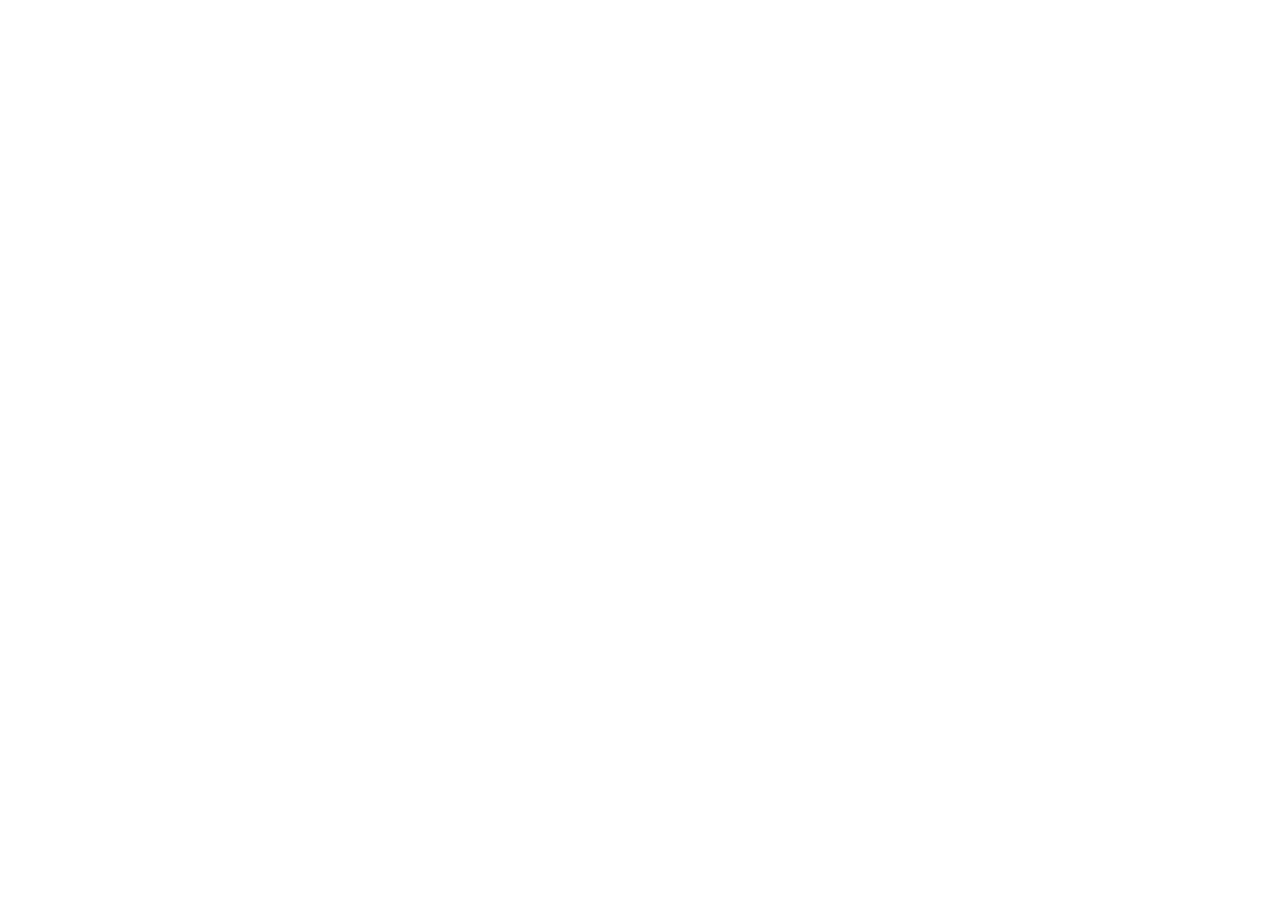
==== index.html @ aeb530dd "Add index.html and script.js + random computer choice" ====
<!DOCTYPE html>
<html lang="en">
<head>
    <meta charset="UTF-8">
    <meta name="viewport" content="width=device-width, initial-scale=1.0">
    <title>Document</title>

    <script defer src="script.js"></script>
</head>
<body>
    
</body>
</html>
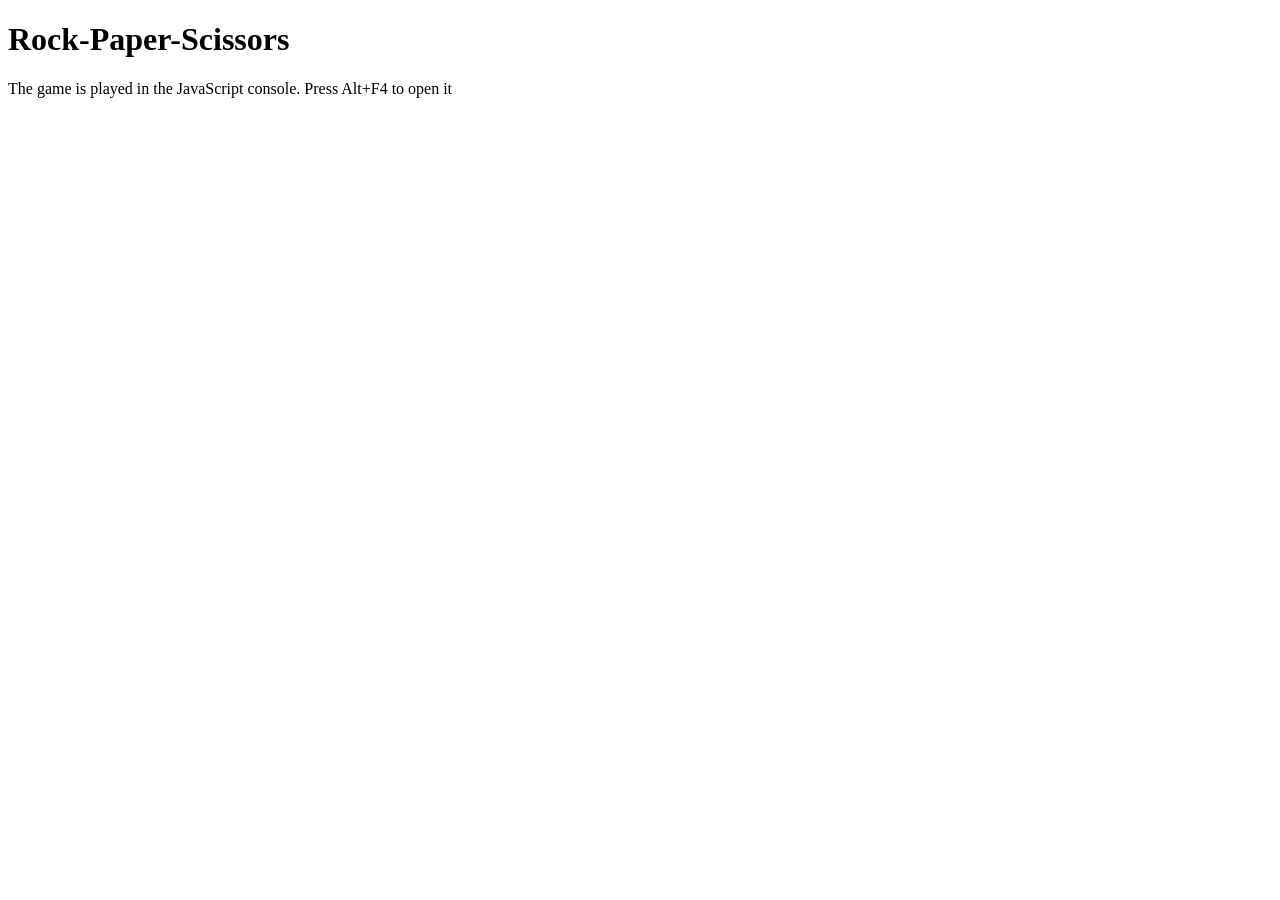
==== commit 2853834e: "Add bit of info to HTML" ====
--- a/index.html
+++ b/index.html
@@ -8,6 +8,7 @@
     <script defer src="script.js"></script>
 </head>
 <body>
-    
+    <h1>Rock-Paper-Scissors</h1>
+    <p>The game is played in the JavaScript console. Press Alt+F4 to open it</p>
 </body>
 </html>
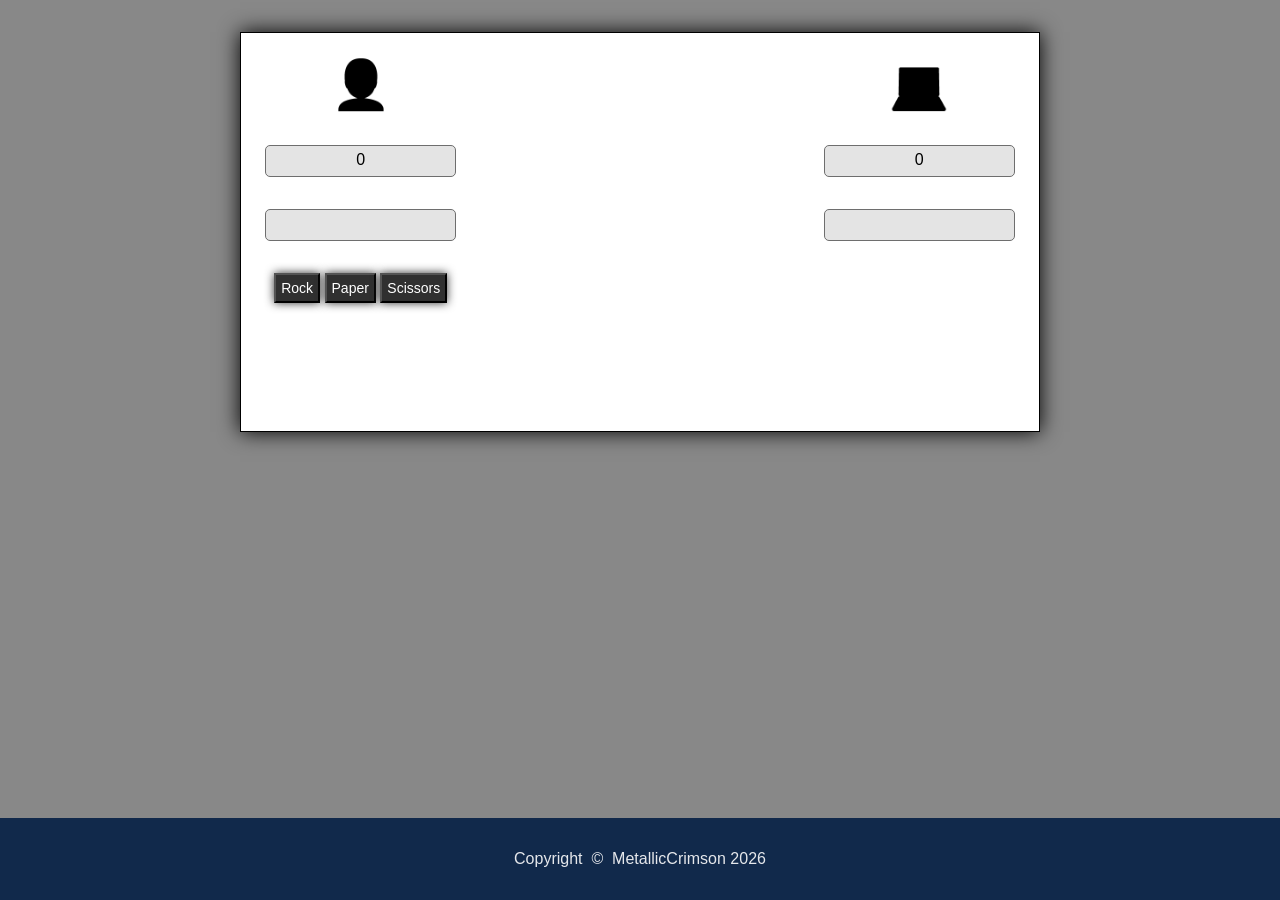
==== commit 32fdba1e: "Add UI" ====
--- a/index.html
+++ b/index.html
@@ -6,9 +6,44 @@
     <title>Document</title>
 
     <script defer src="script.js"></script>
+    <link rel="stylesheet" href="style.css">
 </head>
 <body>
-    <h1>Rock-Paper-Scissors</h1>
-    <p>The game is played in the JavaScript console. Press Alt+F4 to open it</p>
+    <div id="container">
+        <div id="player-column">
+            <div class="pfp">
+                👤
+            </div>
+            <div class="points">
+                
+            </div>
+            <div class="move">
+                
+            </div>
+            <div class="buttons">
+                <button id="rock">Rock</button>
+                <button id="paper">Paper</button>
+                <button id="scissors">Scissors</button>
+            </div>
+        </div>
+        <div id="middle-column">
+            <div id="comparison"></div>
+            <button id="reset" class="inactive">Play again!</button>
+        </div>
+        <div id="computer-column">
+            <div class="pfp">
+                💻
+            </div>
+            <div class="points">
+                
+            </div>
+            <div class="move">
+                
+            </div>
+        </div>
+    </div>
+    <div class="footer">
+        Copyright &nbsp;© &nbsp;MetallicCrimson 2026
+    </div>
 </body>
 </html>
--- a/style.css
+++ b/style.css
@@ -0,0 +1,120 @@
+body,html {
+    margin: 0;
+    padding: 0;
+}
+
+* {
+    box-sizing: border-box;
+}
+
+body {
+    min-height: 100vh;
+    display: flex;
+    flex-direction: column;
+    align-items: center;
+    justify-content: space-between;
+    /* border: 2px solid magenta; */
+    background-color: rgb(136, 136, 136);
+    
+    font-family: Arial, Helvetica, sans-serif;
+
+    padding-top: 2em;
+}
+
+#container {
+    flex-basis: 400px;
+
+    display: flex;
+    margin-bottom: 2em;
+    width: 800px;
+    border: 1px solid black;
+    background-color: white;
+    box-shadow: black 0px 0px 20px;
+}
+
+.pfp {
+    color: transparent;
+    font-size: 3em;
+    /* margin-bottom: 3rem; */
+    text-shadow: black 0px 0px;
+}
+
+#player-column {
+    flex-basis: 30%;
+    display: flex;
+    flex-direction: column;
+    align-items: center;
+    gap: 2em;
+    padding: 1.5em;
+}
+
+#middle-column {
+    flex-basis: 40%;
+    display: flex;
+    flex-direction: column;
+    align-items: center;
+}
+
+#computer-column {
+    flex-basis: 30%;
+    display: flex;
+    flex-direction: column;
+    align-items: center;
+    gap: 2em;
+    padding: 1.5em;
+}
+
+#player-column > *:not(:first-child):not(:last-child),
+#computer-column > *:not(:first-child) {
+    width: 100%;
+    padding: .3em;
+    border: 1px solid rgb(110, 110, 110);
+    border-radius: 5px;
+    background-color: rgb(228, 228, 228);
+    text-align: center;
+
+    min-height: 2em;
+}
+
+#player-column > div:last-child > button,
+#reset {
+    font-size: 14px;
+    box-shadow: rgb(49, 49, 49) 0px 0px 10px;
+    background-color: rgb(48, 48, 48);
+    padding: 5px;
+    color: white;
+}
+
+#middle-column {
+    gap: 1rem;
+}
+
+
+#comparison {
+    margin-top: 11.3rem;
+    font-weight: 500;
+    text-align: center;
+    line-height: 2em;
+}
+
+#reset {
+    margin-bottom: 2em;
+}
+
+#reset.inactive {
+    display: none;
+}
+
+#reset.active {
+    display: initial;
+}
+
+.footer {
+    flex-basis: 1em;
+    background-color: #11294b;
+    color: #e5e7eb;
+    text-align: center;
+    padding: 32px;
+    margin-bottom: 0;
+    align-self: stretch;
+}
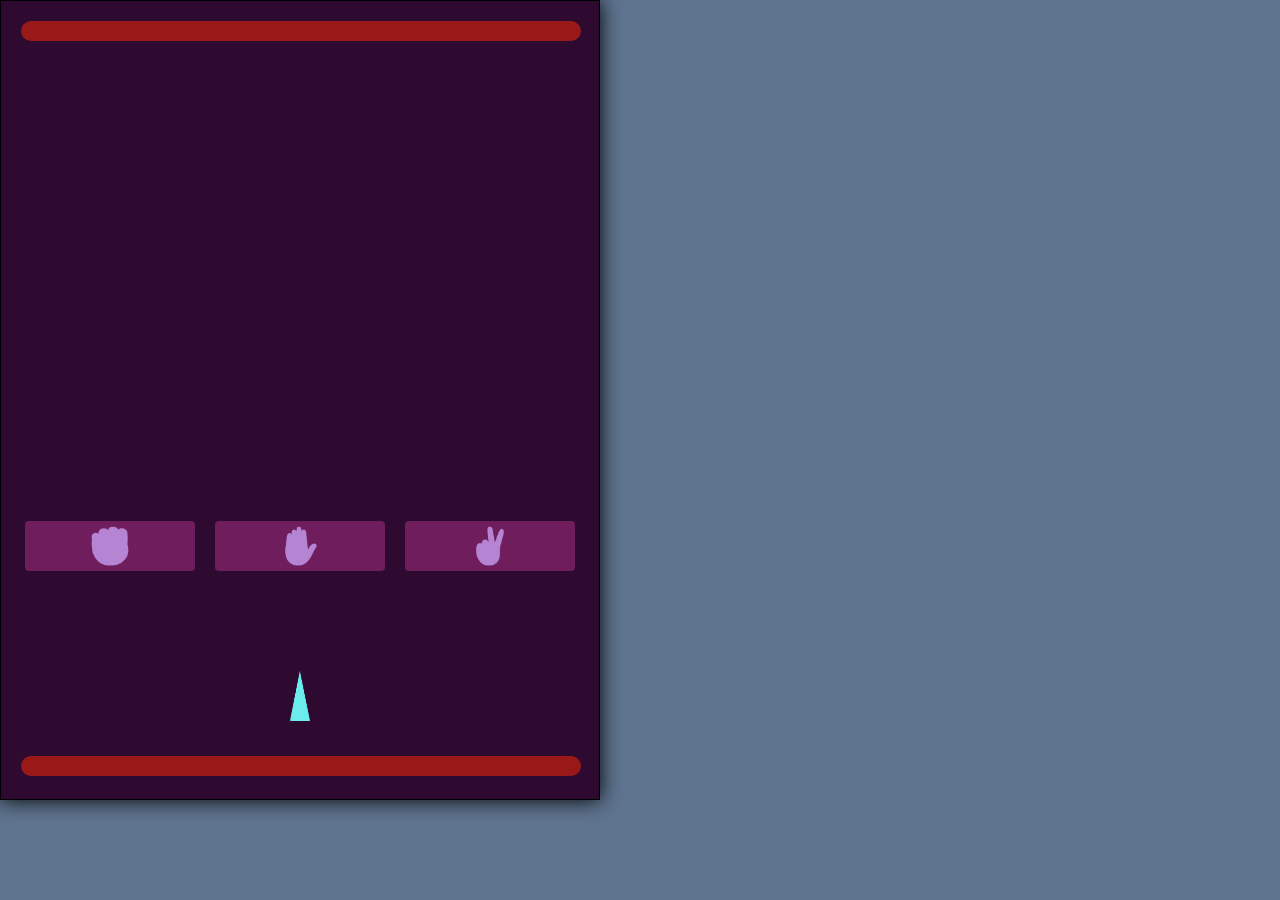
==== commit 067237d4: "Set a temporary index.html page" ====
--- a/index.html
+++ b/index.html
@@ -5,45 +5,30 @@
     <meta name="viewport" content="width=device-width, initial-scale=1.0">
     <title>Document</title>
 
-    <script defer src="script.js"></script>
-    <link rel="stylesheet" href="style.css">
+    <link rel="stylesheet" href="test.css">
+    <script defer src="test.js"></script>
 </head>
 <body>
     <div id="container">
-        <div id="player-column">
-            <div class="pfp">
-                👤
+        <div id="computer-healthbar" class="healthbar"></div>
+
+        <div id="playing-screen">
+            <div id="choices">
+                <div id="rock-area">✊</div>
+                <div id="paper-area">✋</div>
+                <div id="scissors-area">✌️</div>
             </div>
-            <div class="points">
-                
-            </div>
-            <div class="move">
-                
-            </div>
-            <div class="buttons">
-                <button id="rock">Rock</button>
-                <button id="paper">Paper</button>
-                <button id="scissors">Scissors</button>
-            </div>
+
+            <div id="player"><img src="player.png" width="20px" height="50px"></div>
+            
         </div>
-        <div id="middle-column">
-            <div id="comparison"></div>
-            <button id="reset" class="inactive">Play again!</button>
+
+        <div id="shooting-screen">
+            <div id="computer-choice"></div>
+            <div id="player-choice"></div>
         </div>
-        <div id="computer-column">
-            <div class="pfp">
-                💻
-            </div>
-            <div class="points">
-                
-            </div>
-            <div class="move">
-                
-            </div>
-        </div>
-    </div>
-    <div class="footer">
-        Copyright &nbsp;© &nbsp;MetallicCrimson 2026
+
+        <div id="player-healthbar" class="healthbar"></div>
     </div>
 </body>
 </html>
--- a/test.css
+++ b/test.css
@@ -0,0 +1,189 @@
+body,html {
+    margin: 0;
+    padding: 0;
+}
+
+* {
+    box-sizing: border-box;
+}
+
+body {
+    background-color: #5f748f;
+}
+
+#container {
+    position: relative;
+    width: 600px;
+    height: 800px;
+
+    /* margin: 40px auto; */
+    padding: 20px;
+
+    border: 1px solid black;
+    background-color: #2e0a30;
+    box-shadow: black 0px 0px 20px;
+
+    display: flex;
+    flex-direction: column;
+    align-items: center;
+}
+
+#player {
+    position: absolute;
+    width: 20px;
+    height: 50px;
+    /* background-color: magenta; */
+
+    transition: transform .3s;
+}
+
+.healthbar {
+    position: absolute;
+    border-radius: 20px;
+    background-color: #991919;
+    height: 20px;
+    /* width: 560px; */
+    align-self: flex-start;
+
+    transition: width .5s;
+    width: 0;
+}
+
+#computer-healthbar {
+}
+
+#player-healthbar {
+    top: 755px;
+}
+
+#playing-screen, #shooting-screen {
+    position: absolute;
+    width: 550px;
+    /* border: 1px solid magenta; */
+    height: 100%;
+}
+
+.inactive {
+    visibility: hidden;
+}
+
+#choices {
+    position: absolute;
+    top: 0;
+    left: 0;
+    top: 500px;
+    display: flex;
+    gap: 20px;
+}
+
+#choices > div {
+    height: 50px;
+    background-color: #6f1d5c;
+    border-radius: 4px;
+    width: 170px;
+
+    color: transparent;
+    font-size: 2.2em;
+    text-shadow: #b585d4 0px 0px;
+
+    display: flex;
+    justify-content: center;
+    align-items: center;
+}
+
+#shooting-screen > div {
+    position: absolute;
+    width: 60px;
+    height: 60px;
+    
+    
+    transition: transform 1.5s, top 1.5s;
+
+    display: flex;
+    justify-content: center;
+    align-items: center;
+
+    color: transparent;
+    font-size: 2.2em;
+
+    animation-duration: 1s;
+    animation-fill-mode:forwards;
+    animation-timing-function: cubic-bezier(0.21, 0.76, 0.52, 0.95);
+}
+
+#computer-choice {
+    transform: scale(0, 0) rotate(180deg);
+    text-shadow: #ce4cf5 0px 0px;
+    /* left: 250px;
+    top: 250px; */
+}
+
+#player-choice {
+    transform: scale(0, 0);
+    text-shadow: #6ceded 0px 0px;
+    /* left: 250px;
+    top: 450px; */
+    
+}
+
+@keyframes player-winning {
+    0% {
+        top: 450px;
+    }
+
+    100% {
+        top: 10px;
+    }
+}
+
+@keyframes computer-losing {
+    0% {
+        z-index: 0;
+        top: 250px;
+    }
+
+    10% {
+        opacity: 100%;
+    }
+
+    50% {
+        top: 450px;
+    }
+
+    100% {
+        opacity: 0;
+        top: 450px;
+    }
+
+}
+
+@keyframes computer-winning {
+    0% {
+        z-index: 1;
+        top: 250px;
+    }
+
+    100% {
+        top: 685px;
+    }
+}
+
+@keyframes player-losing {
+    0% {
+        top: 450px;
+    }
+
+    10% {
+        opacity: 100%;
+    }
+
+    50% {
+        top: 260px;
+    }
+
+    100% {
+        opacity: 0;
+        top: 260px;
+    }
+
+}
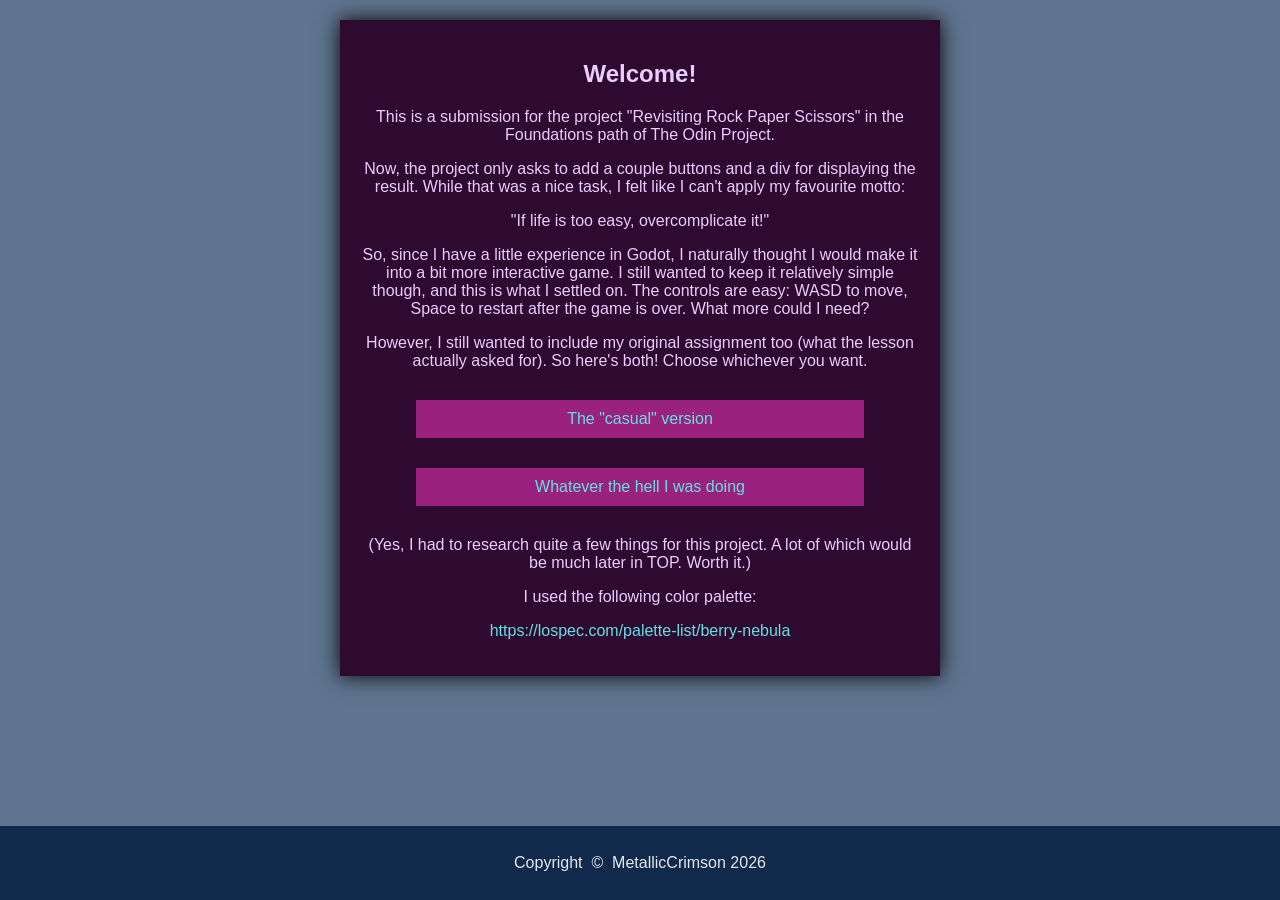
==== commit 0082ada3: "Tweak CSS, make a true index page" ====
--- a/index.html
+++ b/index.html
@@ -3,32 +3,34 @@
 <head>
     <meta charset="UTF-8">
     <meta name="viewport" content="width=device-width, initial-scale=1.0">
-    <title>Document</title>
-
-    <link rel="stylesheet" href="test.css">
-    <script defer src="test.js"></script>
+    <title>Selection page</title>
+    <link rel="stylesheet" href="index_style.css">
 </head>
 <body>
-    <div id="container">
-        <div id="computer-healthbar" class="healthbar"></div>
+    <div id="container"><h2>Welcome!</h2>
+    
+        <p>This is a submission for the project "Revisiting Rock Paper Scissors" in the Foundations path of The Odin Project.</p>
 
-        <div id="playing-screen">
-            <div id="choices">
-                <div id="rock-area">✊</div>
-                <div id="paper-area">✋</div>
-                <div id="scissors-area">✌️</div>
-            </div>
+        <p>Now, the project only asks to add a couple buttons and a div for displaying the result. While that was a nice task, I felt like I can't apply my favourite motto:</p>
 
-            <div id="player"><img src="player.png" width="20px" height="50px"></div>
-            
-        </div>
+        <p>"If life is too easy, overcomplicate it!"</p>
 
-        <div id="shooting-screen">
-            <div id="computer-choice"></div>
-            <div id="player-choice"></div>
-        </div>
+        <p>So, since I have a little experience in Godot, I naturally thought I would make it into a bit more interactive game. I still wanted to keep it relatively simple though, and this is what I settled on. The controls are easy: WASD to move, Space to restart after the game is over. What more could I need?</p>
 
-        <div id="player-healthbar" class="healthbar"></div>
+        <p>However, I still wanted to include my original assignment too (what the lesson actually asked for). So here's both! Choose whichever you want.</p>
+
+        <a href="rps_gui.html">The "casual" version</a>
+        <a href="rps_game.html">Whatever the hell I was doing</a>
+
+        <p>(Yes, I had to research quite a few things for this project. A lot of which would be much later in TOP. Worth it.)</p>
+
+        <p>I used the following color palette:</p>
+
+        <p><a href="https://lospec.com/palette-list/berry-nebula">https://lospec.com/palette-list/berry-nebula</a></p>
+    </div>
+
+    <div class="footer">
+        Copyright &nbsp;© &nbsp;MetallicCrimson 2026
     </div>
 </body>
 </html>
--- a/index_style.css
+++ b/index_style.css
@@ -0,0 +1,62 @@
+body,html {
+    margin: 0;
+    padding: 0;
+}
+
+* {
+    box-sizing: border-box;
+}
+
+body {
+    min-height: 100vh;
+    display: flex;
+    flex-direction: column;
+    align-items: center;
+    justify-content: space-between;
+    background-color: #5f748f;
+
+    font-family: Arial, Helvetica, sans-serif;
+}
+
+#container {
+    width: 600px;
+
+    background-color: #2e0a30;
+    box-shadow: black 0px 0px 20px;
+    margin-top: 20px;
+    padding: 20px;
+
+    color: #eaccff;
+    text-align: center;
+}
+
+a {
+    color: #65e0e0;
+    text-decoration: none;
+}
+
+#container > a {
+    display: block;
+    padding: 10px;
+    margin: 30px auto;
+    background-color: #9b217e;
+    width: 80%;
+}
+
+#container > a:hover {
+    background-color: #b92797;
+}
+
+p > a:hover {
+    color: #9fffff;
+}
+
+.footer {
+    flex-basis: 1em;
+    background-color: #11294b;
+    color: #e5e7eb;
+    text-align: center;
+    padding: 28px;
+    margin-bottom: 0;
+    align-self: stretch;
+}
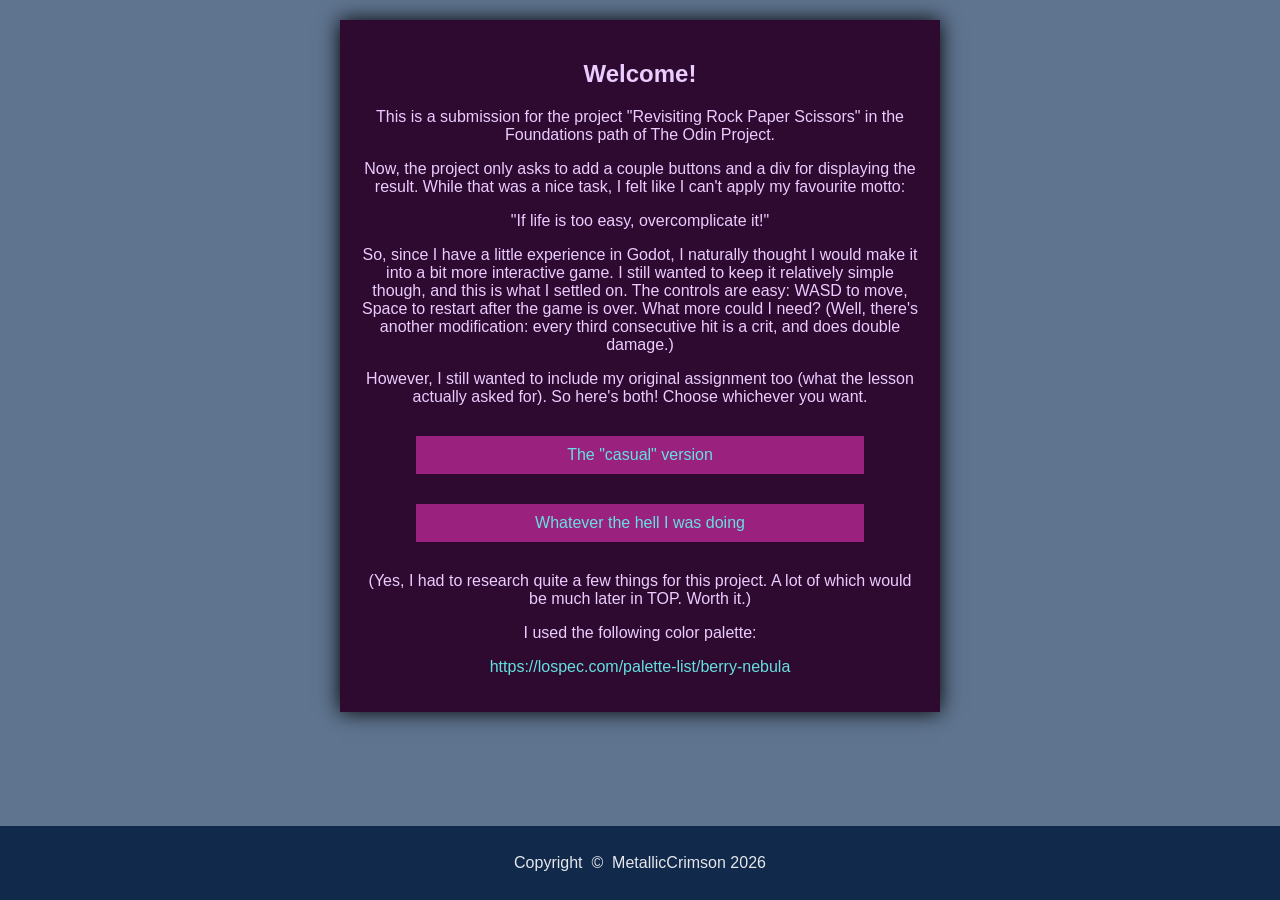
==== commit 7b3658e8: "Add to index page, implement crit damage" ====
--- a/index.html
+++ b/index.html
@@ -15,7 +15,7 @@
 
         <p>"If life is too easy, overcomplicate it!"</p>
 
-        <p>So, since I have a little experience in Godot, I naturally thought I would make it into a bit more interactive game. I still wanted to keep it relatively simple though, and this is what I settled on. The controls are easy: WASD to move, Space to restart after the game is over. What more could I need?</p>
+        <p>So, since I have a little experience in Godot, I naturally thought I would make it into a bit more interactive game. I still wanted to keep it relatively simple though, and this is what I settled on. The controls are easy: WASD to move, Space to restart after the game is over. What more could I need? (Well, there's another modification: every third consecutive hit is a crit, and does double damage.)</p>
 
         <p>However, I still wanted to include my original assignment too (what the lesson actually asked for). So here's both! Choose whichever you want.</p>
 
